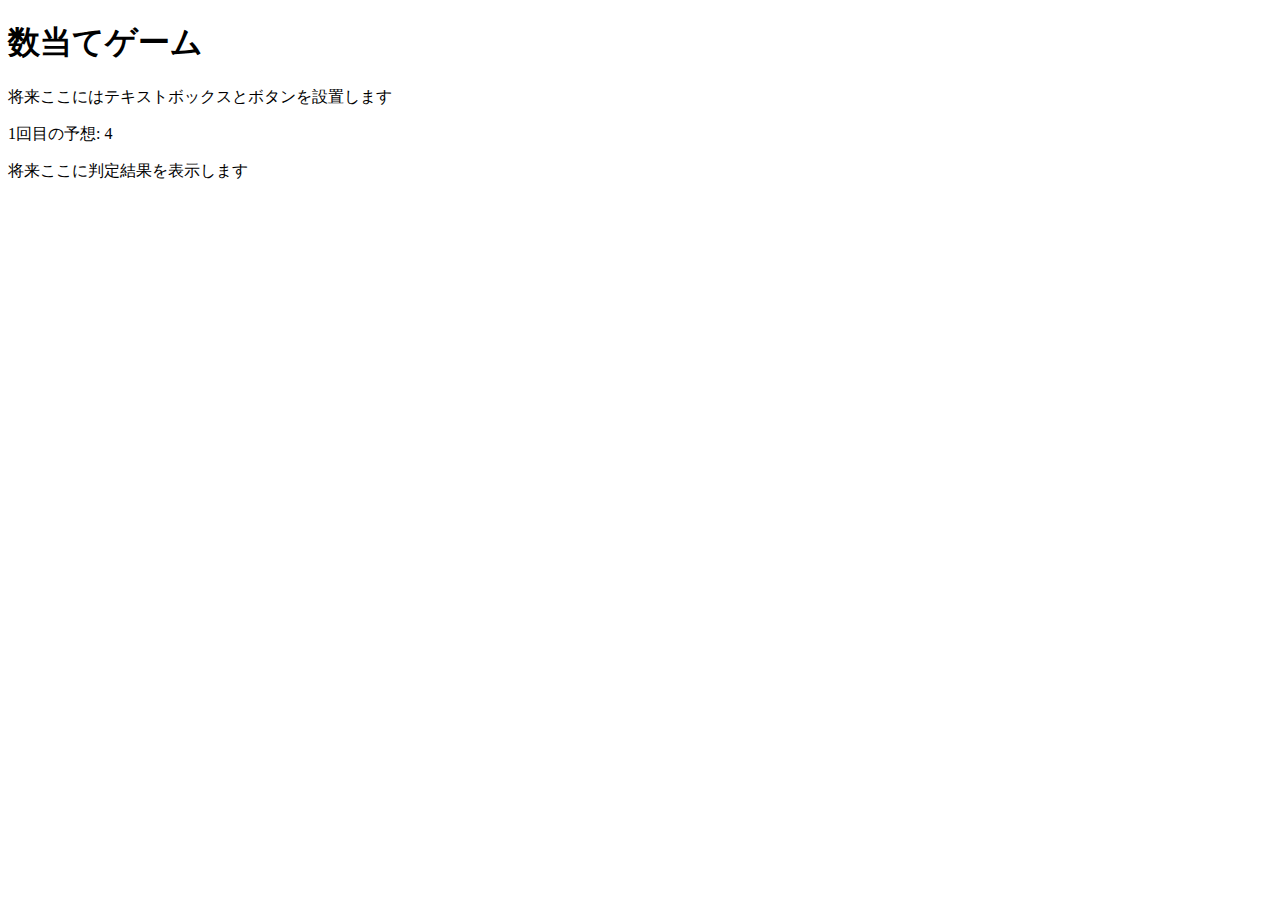
==== kazuate.html @ a73552d5 "数当てゲーム" ====
<!DOCTYPE html>
<html>
  <head>
    <meta charset="utf-8">
    <title>数当てゲーム</title>
    <script src="kazuate.js" defer></script>
  </head>

  <body>
    <h1>数当てゲーム</h1>
    <p>将来ここにはテキストボックスとボタンを設置します</p>
    <p><span id="kaisu">1</span>回目の予想: <span id="answer">4</span></p>
    <p id="result">将来ここに判定結果を表示します</p>
  </body>
</html>
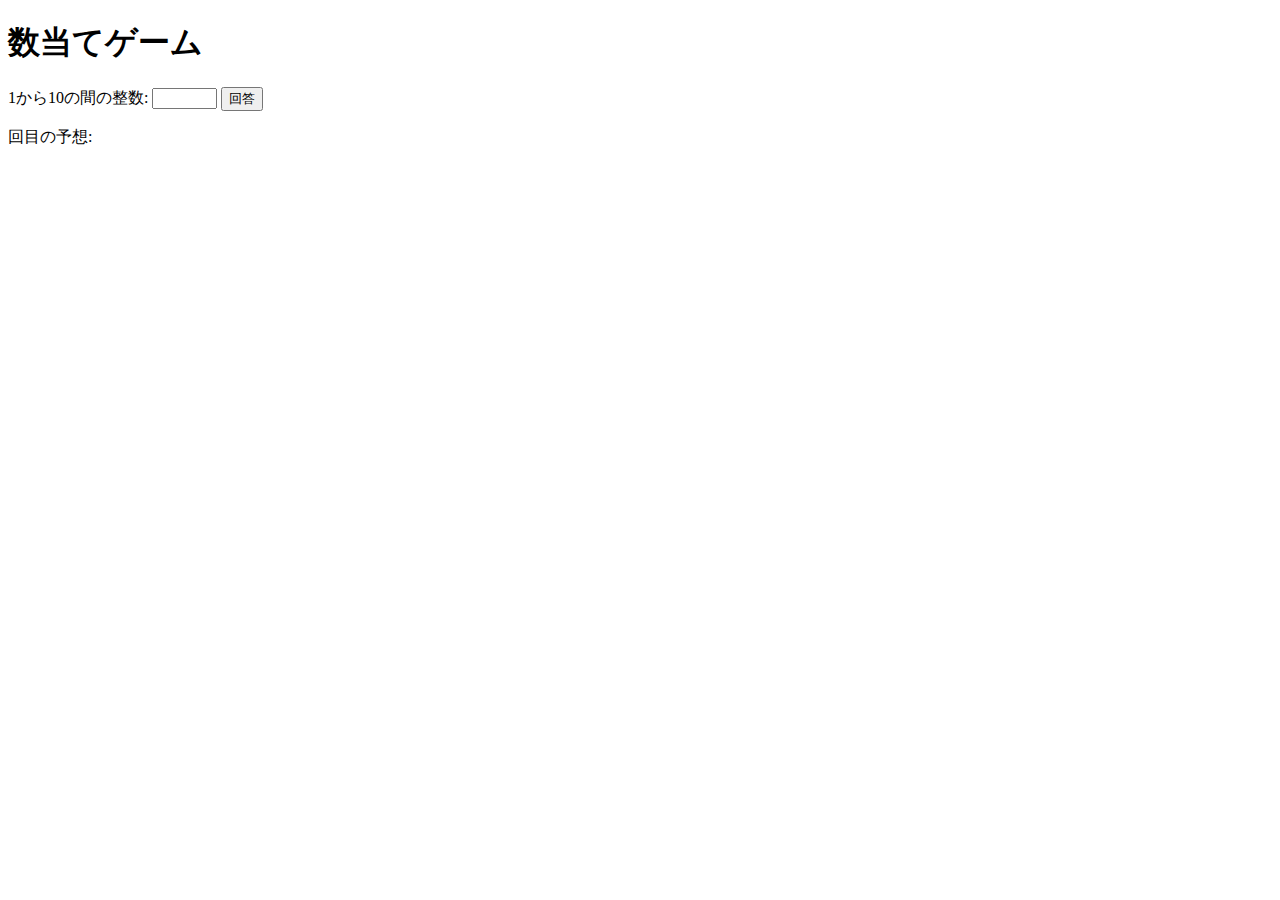
==== commit a3fe1e4f: "new" ====
--- a/kazuate.html
+++ b/kazuate.html
@@ -8,8 +8,12 @@
 
   <body>
     <h1>数当てゲーム</h1>
-    <p>将来ここにはテキストボックスとボタンを設置します</p>
-    <p><span id="kaisu">1</span>回目の予想: <span id="answer">4</span></p>
-    <p id="result">将来ここに判定結果を表示します</p>
+    <p>
+      <label for="number">1から10の間の整数: </label>
+      <input type="text" name="number" id="number" size="5">
+      <button id="print">回答</button>
+    </p>
+    <p><span id="kaisu"></span>回目の予想: <span id="answer"></span></p>
+    <p id="result"></p>
   </body>
 </html>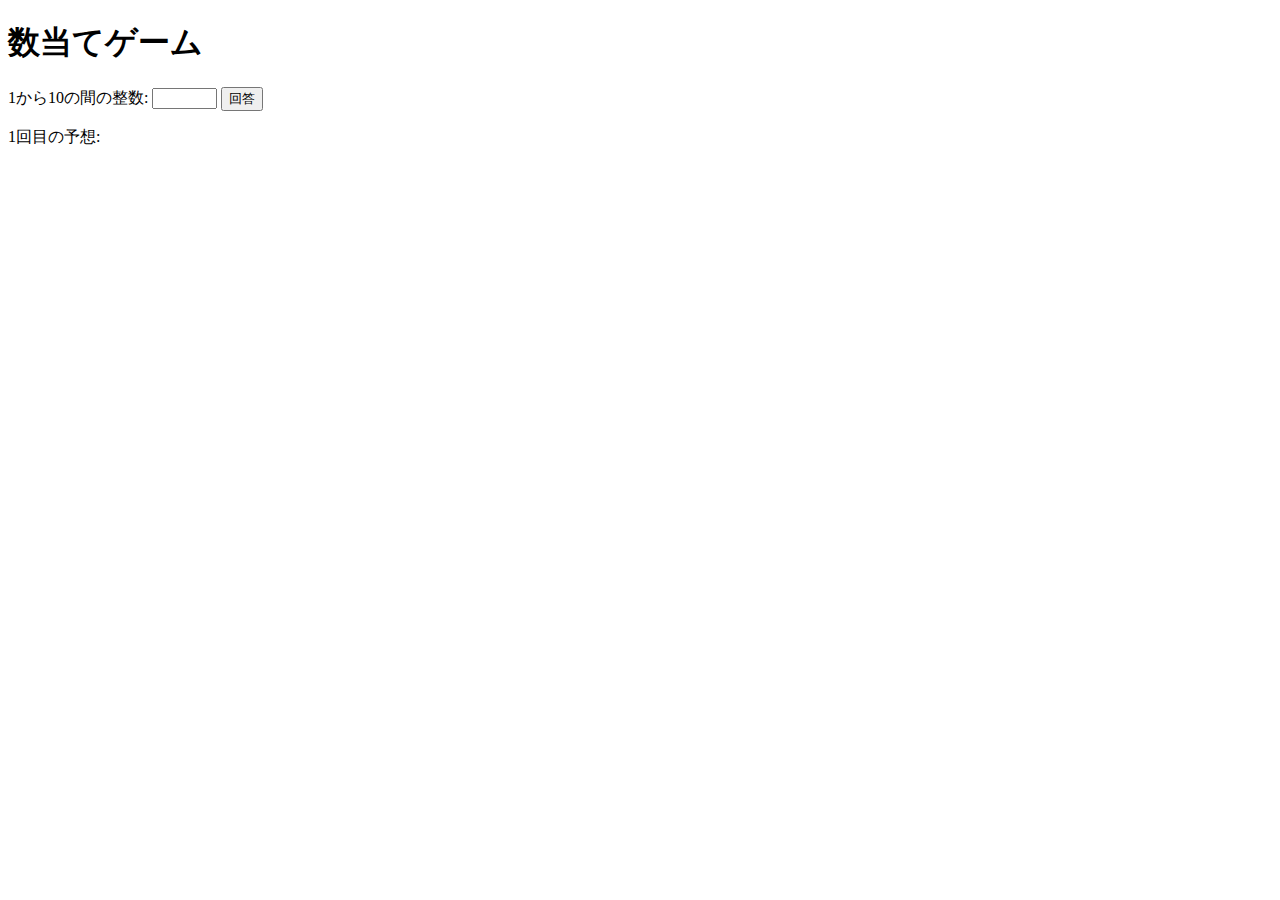
==== commit 849ac214: "new" ====
--- a/kazuate.html
+++ b/kazuate.html
@@ -13,7 +13,7 @@
       <input type="text" name="number" id="number" size="5">
       <button id="print">回答</button>
     </p>
-    <p><span id="kaisu"></span>回目の予想: <span id="answer"></span></p>
+    <p><span id="kaisu">1</span>回目の予想: <span id="answer"></span></p>
     <p id="result"></p>
   </body>
 </html>